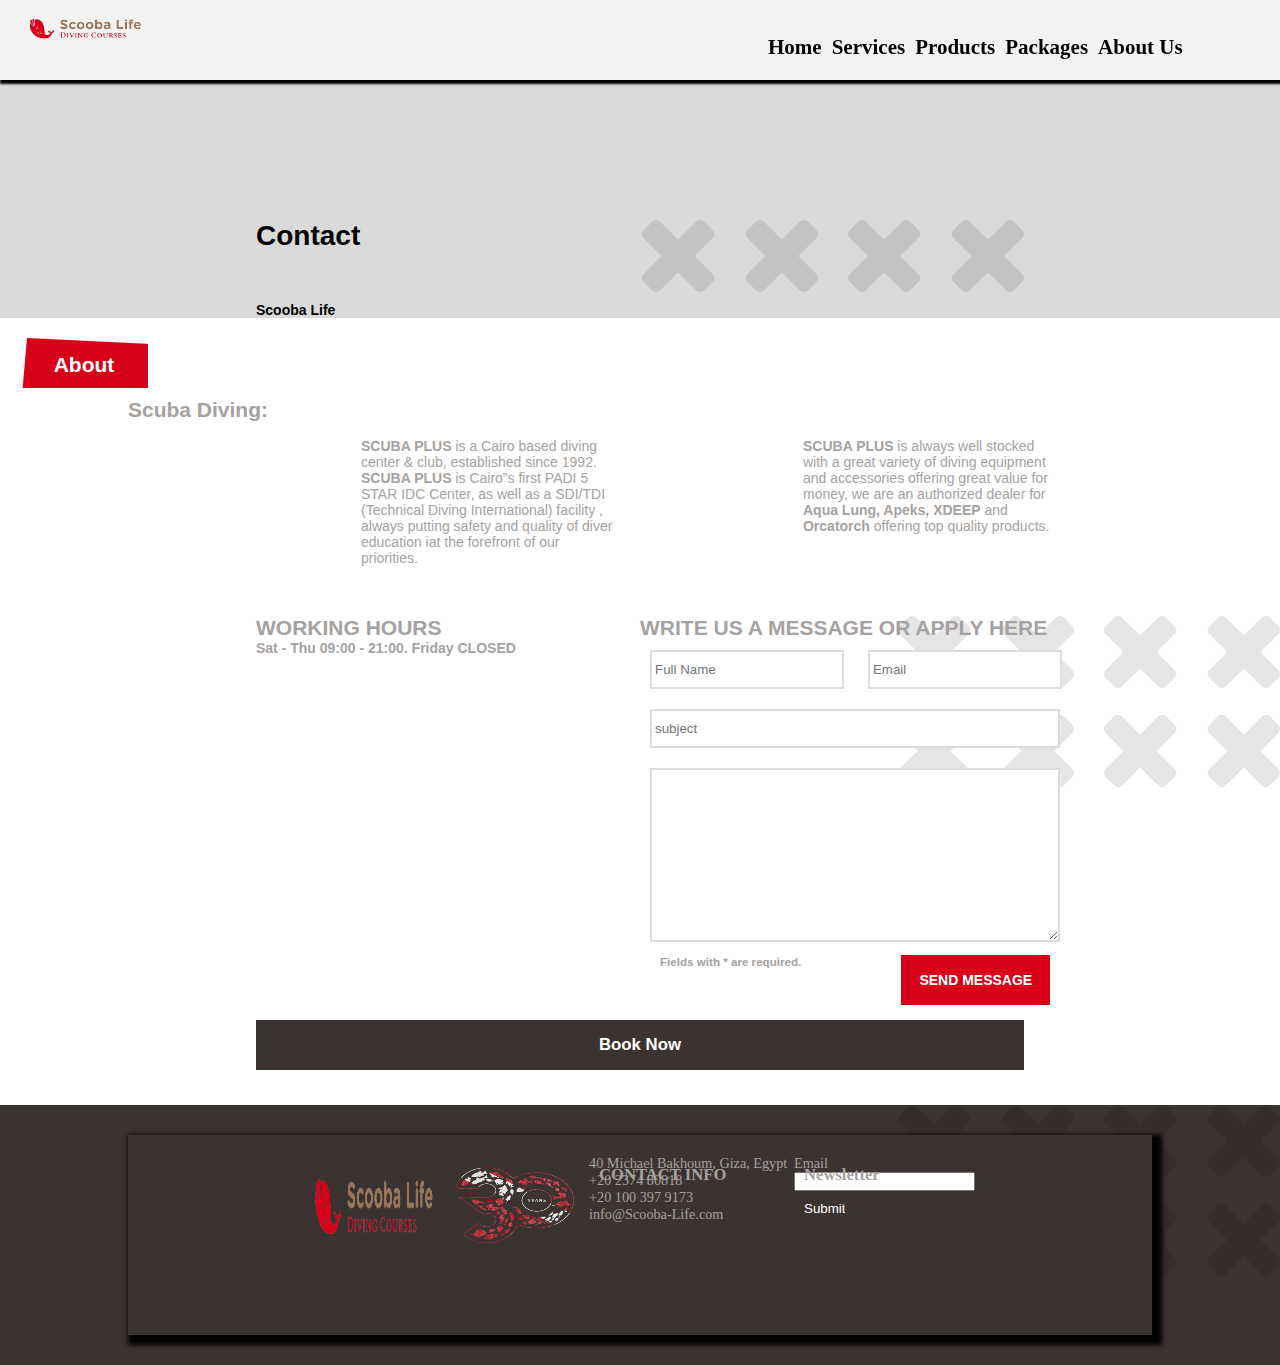
==== About Us.html @ 003651d9 "Add files via upload" ====
<!DOCTYPE html>
<html lang="en">
  <head>
    <meta charset="UTF-8" />
    <meta name="viewport" content="width=device-width, initial-scale=1.0" />
    <link rel="stylesheet" href="Style.css" />
    <title>Services</title>
  </head>
  <body>
    <nav id="nav">
      <img src="Assets/Logo.png " alt="image not found" id="logo"/>
      <ul class="nav-item" id="nav-item">
        <li id="item-1"><a href="index.html">Home</a></li>
        <li id="item-2"><a href="Services.html">Services</a></li>
        <li id="item-3"><a href="Products.html">Products</a></li>
        <li id="item-4"><a href="Packages.html">Packages</a></li>
        <li id="item-5"><a href="About Us.html">About Us</a></li>
      </ul>
    </nav>
    <section class="hero">
      <div class="header">
        <div class="title-course">
          <h1>Contact</h1>
          <h4><a href="">Scooba Life</a></h4>
        </div>
      </div>
      <div class="title" id="title">
        <h2>About</h2>
      </div>
      <div class="about-descripiton" id="about-desc">
        <h2 id="about-title">Scuba Diving:</h2>

        <p id="about-pragh-1">
          <strong>SCUBA PLUS</strong> is a Cairo based diving center & club,
          established since 1992. <br />
          <strong>SCUBA PLUS</strong> is Cairo”s first PADI 5 STAR IDC Center,
          as well as a SDI/TDI (Technical Diving International) facility ,
          always putting safety and quality of diver education iat the forefront
          of our priorities.
        </p>
        <p id="about-pragh-2">
          <strong>SCUBA PLUS</strong> is always well stocked with a great
          variety of diving equipment and accessories offering great value for
          money, we are an authorized dealer for
          <strong>Aqua Lung, Apeks, XDEEP</strong> and
          <strong>Orcatorch</strong> offering top quality products.
        </p>
      </div>
     
<section class="contact-us" id="contact-us">
      <div class="map" id="map" style="width: 30%; margin-left: 20%;
       margin-bottom: 20px;"> 
        <h2>WORKING HOURS</h2>
      <h4 style="margin-bottom: 30px">Sat - Thu 09:00 - 21:00. Friday CLOSED</h4>
        <iframe
          width="300"
          height="200"
          frameborder="0"
          scrolling="no"
          marginheight="0"
          marginwidth="0"
          src="https://maps.google.com/maps?width=300&amp;height=200&amp;hl=en&amp;q=1%20Grafton%20Street,%20Dublin,%20Ireland+(My%20Business%20Name)&amp;t=&amp;z=14&amp;ie=UTF8&amp;iwloc=B&amp;output=embed"
          ><a href="https://www.maps.ie/distance-area-calculator.html"
            >measure area map</a
          ></iframe
        >
      </div>
      <div class="contact-container">
        <h2>
            WRITE US A MESSAGE OR APPLY HERE
        </h2>
        <div class="inputs">
        <div class="personal-data">
          <input type="text" name="" id="name" placeholder="Full Name">
        <input type="email" placeholder="Email" id="email">
      </div>
        <span><input type="text" value="" placeholder="subject" id="subject"></span><br>
        <textarea name="" cols="30" rows="10" id="message"></textarea>
      </div>
      <div class="contact-button">
      <h5>Fields with * are required.</h5>
      <button onclick="checkInput()">SEND MESSAGE</button>
    </div>
      </div>

      

    </section>
    <div class="book-btn"><button>Book Now</button></div>
    
    </section>

    <footer>
      <div class="footer-top">
          <div class="container">
              <div class="row">
                <div class="home-central" id="central">
                  <img id="footer-img" src="Assets/Logo.png" alt="image not found">
                  <img id="footer-img" src="Assets/30imag.png" alt="image not found">
                  <div class="contect" id="contect">
                   <h3><i class=""></i>CONTACT INFO</h3>
                   <ul>
                      <li>40 Michael Bakhoum, Giza, Egypt</li>
                      <li>+20 2374 80818</li>
                      <li>+20 100 397 9173</li>
                      <li>info@Scooba-Life.com</li>
                   </ul>
                  </div>
                  <div class="email">
                   <h3><i class=""></i>Newsletter</h3>
                   <label for="Email">Email</label><br>
                   <input type="email" name="Email" id="input-email"><br>
                      <input type="button" value="Submit">
                  </div>
                </div>
              </div>
          </div>
      </div>
  </footer>
  <script>
    function checkInput() {
  var input_name = document.getElementById("name").value;
  var input_email = document.getElementById("email").value;
  var input_subject = document.getElementById("subject").value;
  var input_msg = document.getElementById("message").value;

  if (
    input_name == "" ||
    input_email == "" ||
    input_subject == "" ||
    input_msg == ""
  ) {
    alert("Please enter fill all data");
    return false;
  } else {
    alert("Message Sent");
  }
  return true;
}


    /* Storing user's device details in a variable*/
    let details = navigator.userAgent;
    
    /* Creating a regular expression 
    containing some mobile devices keywords 
    to search it in details string*/
    let regexp = /android|iphone|kindle|ipad/i;
    
    /* Using test() method to search regexp in details
    it returns boolean value*/
    let isMobileDevice = regexp.test(details);
    
    if (isMobileDevice) {
      console.log("Moblie Done");
      document.getElementById("logo").style.width = "20%";
      document.getElementById("logo").style.top = "20px";
     
    
      document.getElementById("nav-item").style.width = "70%";
      document.getElementById("nav-item").style.height = "40px";
      document.getElementById("item-1").style.fontSize = "0.8em";
      document.getElementById("item-2").style.fontSize = "0.8em";
      document.getElementById("item-3").style.fontSize = "0.8em";
      document.getElementById("item-4").style.fontSize = "0.8em";
      document.getElementById("item-5").style.fontSize = "0.8em";
      document.getElementById("central").style.flexWrap = "nowrap";
      document.getElementById("contect").style.width = "auto";
      document.getElementById("contect").style.fontSize = "0.8em";
      document.getElementById("input-email").style.width = "100%";
  document.getElementById("footer-img").style.height = "40px";
   
      // -- GENERAL
    
    
    
      document.getElementById("about-desc").style.display = "block";
      document.getElementById("about-title").style.height = "30px";
      document.getElementById("about-pragh-1").style.width = "100%";
      document.getElementById("about-pragh-2").style.width = "100%";
      document.getElementById("title").style.width = "25%";
      document.getElementById("contact-us").style.display = "block";
      document.getElementById("contact-us").style.marginLeft = "30px";
      document.getElementById("map").style.marginLeft = "0px";

     
    } else {
      console.log("You are using Desktop");
    }
    
    
    
    
    
    
    </script>
 
  </body>
</html>
---- Style.css ----
* {
    box-sizing: border-box;
    margin: 0;
    padding: 0;
  }
  body {
    font-size: 14px;
    color: #a5a2a1;
  }
  .home-section h1, h3{
    position: absolute;
    margin-left: 10%;
  }
  .home-section h1{
    font-size: 5em;
    top: 50%;
    color: #d80019;
  }
  .home-section h3{
    font-size: 4em;
    top: 65%;
    color: #3b3331;
  }
  .home-section img{
    z-index: -2;
  }

  ul{
    list-style: none;
  }
nav {
    width: 100%;
    z-index: 999;
    background-color: rgb(243, 243, 243);
    height: 80px;
    position: fixed;
    box-shadow: 2px 2px 2px 2px #000;

}
nav a {
    transition: .2s;
    text-decoration: none;
    color: black;
}
nav a:hover {
    transition: .2s;
    color: #d80019;
    border-bottom: 3px solid #d80019;
}
nav img {
    width: 10%;
    position: absolute;
    left: 20px;
    top: 10px;
}
nav .nav-item {
    list-style: none;
    width: 40%;
    display: flex;
    float: right;
    height: 60px;
    flex-direction: row;
    align-content: flex-end;
    flex-wrap: wrap;
}
nav .nav-item li {
font-size: 1.5em;
font-weight: 700;
margin-right: 10px;
}
.hero {
font-family: "Roboto Condensed",Helvetica,Arial,sans-serif;
width: 100%;

}
.hero img{
width: 100%;
}
.hero .header {
    width: 100%;
    background-color: #8080804a;
    display: block;
    padding-top: 200px;

}
.hero .service-central {
    display: inline-flex;
}
.hero .header .title-course{
    width: 60%;
    margin: 20px auto;
    background-image: url(Assets/x.svg);
    background-repeat: no-repeat;
    background-position-x: right;
}
.hero .header .title-course h1{
    color: black;
    margin-bottom: 50px;
}
.hero .header .title-course a {
    transition: .2s;
    text-decoration: none;
    color: black;
}
.hero .header .title-course a:hover {
    transition: .2s;
    color: #d80019;
   
}
.hero .nav-side {
    z-index: -1;
    width: 15%;
    margin-left: 10%;
    position: inherit;
    box-shadow: 2px 2px 2px 2px;
    height: 300px;
}
.hero .nav-side h5{
padding: 20px;
background-color: #d80019;
color: white;
margin: 20px;

}
.hero .service-dec{
    width: 70%;
    margin-left: 2%;

}
.hero .service-dec p{
    margin-top: 10px;
}
.hero .service-dec img{
    width: 45%;
    margin: 5px;
}
.hero .service-card {
    display: flex;
    flex-wrap: wrap;
}

.hero .service-card .card {
    width: 45%;
    padding: 0;
    text-align: center;
    box-shadow: 2px 2px 2px 2px ;
    margin: 20px;
}
.hero .service-card .card img{
width: 80%;
}

.hero .service-card .card h2{
    width: 70%;
    margin: 0 auto;
}
.hero .service-card .card p{
    text-align: start;
    margin-left: 60px;
}
    .hero .service-card .card button{
    margin: 10px 0;
    width: 80%;
    height: 50px;
    color: white;
    background-color: #d80019;
    font-weight: 700;
    font-size: 1.2em;
    border: none;
}
.hero .bruchcrumb {
    padding-top: 250px;
    width: 80%;
    margin: 0 auto;

}
.hero .product-container {
    width: 80%;
    margin: 30px 10%;
    display: flex;
    flex-wrap: wrap;
}
.hero .product-container h2,h5{
    margin-left: 20px;
    
}

.hero .product-container img{
    
    width: 60%;
    object-fit: contain;
    aspect-ratio: 3/2;
    
}
.hero .product-container .prod-card{
    
    border: 2px solid gainsboro;
    margin: 30px 20px;
    flex-grow: 1;
    flex-basis: 200px;
}

.hero .product-container .prod-card .add-prod{
    
    border-top: 2px solid gainsboro;
    margin-top: 30px;
    padding: 10px;
}
.hero .slide{
    width: 100%;
    display: flex;
    flex-wrap: nowrap;
    flex-direction: row;
    align-content: center;
    justify-content: center;
}
.hero .slide img{
width: 10%;
height: 100px;
margin: auto;
}
.hero .slide img:nth-child(2){
width: 20%;
height: 150px;
margin: 0 10px;
filter: contrast(0.5);
z-index: -1;
}

section .title {
    background: url(Assets/h2background.png);
    background-repeat: no-repeat;
    width: 10%;
    height: 50px;
    display: block;
margin-left: 20px;
}
section .title h2{
text-align: center;
color: white;
padding-top: 15px;
}
.about-descripiton{
    width: 80%;
    display: flex;
    margin: auto;

}
.about-descripiton h2{
    margin-top: 10px;
}
.about-descripiton p{
   width: 25%;
   margin: 50px auto;

}

.about-descripiton img{
   width: 20%;
}

.ads img {
    width: 80%;
    margin: 0 auto;
    display: block;
}
.contact-us {
    display: flex;
    background-image: url(Assets/x.svg);
    background-repeat: no-repeat;
    background-position-x: right;
}
.book-btn {
    text-align: center;
}
.book-btn button {
    width: 60%;
    height: 50px;
    border: none;
    margin: 15px;
    background-color: #3b3331;
    color: white;
    font-size: 1.2em;
    font-weight: 700;
}



.contact-container input,textarea{
    margin: 10px;
    padding: 10px 10px 10px 3px;
    border: 2px solid gainsboro;
}
.contact-container span input,textarea {
 width: 95%;
}
.contact-button {
    display: flex;
 width: 95%;
}
.contact-button button {
    flex-grow: 1;
    height: 50px;
    margin-left: 100px;
    color: white;
    font-size: 1em;
    font-weight: 700;
    background-color: #d80019;
    border: none;
}



footer {
    background-color: #3b3331;
    position: relative;
    overflow: hidden;
    color: #a5a2a1;
    font-size: .88889rem;
    background-image: url(Assets/x.svg);
    background-repeat: no-repeat;
    background-position-x: right;
    margin-top: 20px;
}
.footer-top {
    width: 80%;
    margin: 30px auto;
    display: block;
    background-color: #3b3331;
    box-shadow: 5px 5px 5px 5px #000;

}
.footer-top .row{
    height: 200px;
}
.footer-top .row .home-central{
    display: flex;
    width: 70%;
    margin: auto;
    flex-wrap: wrap;
    flex-direction: row;
    justify-content: space-around;
    height: 93px;
    padding: 20px;
}
.footer-top .row .home-central h3{
    margin: 10px;

}
.footer-top img{
    width: 20%;
    height: 100px;

}
.footer-top input[type="button"]{
    background: none;
    color: white;
    border: none;
    margin: 10px;
    cursor: pointer;
}
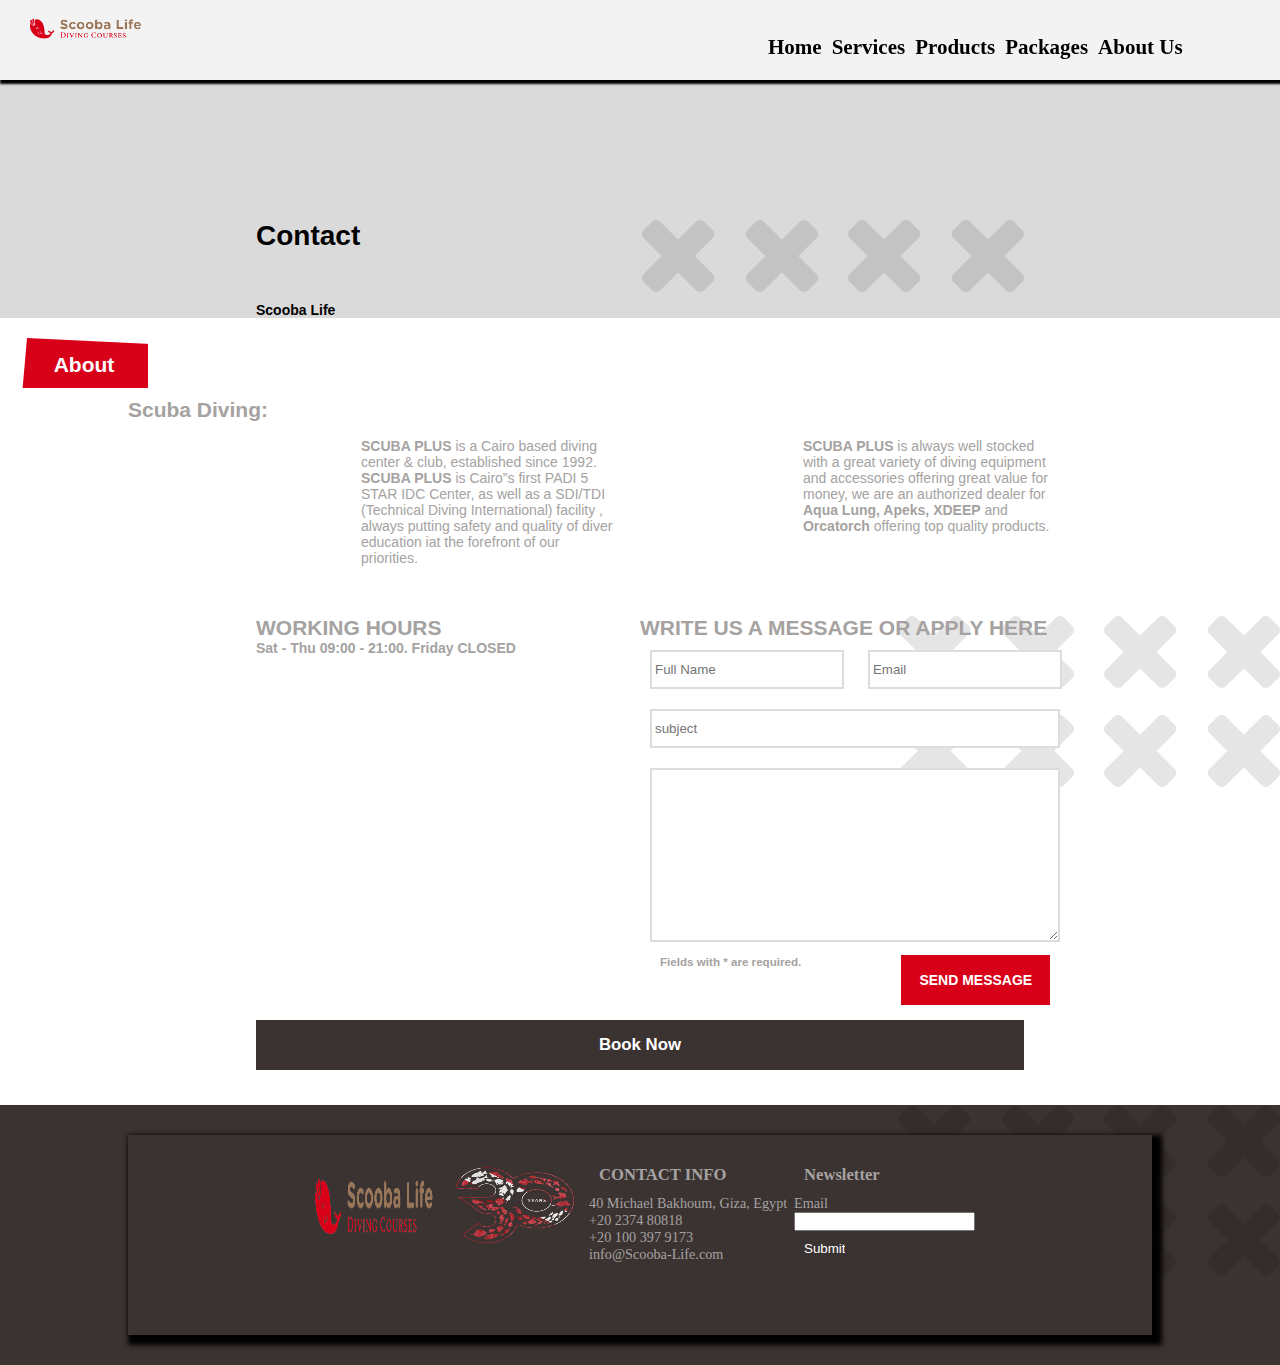
==== commit 9ba5e711: "About Us.html" ====
--- a/About Us.html
+++ b/About Us.html
@@ -3,6 +3,7 @@
   <head>
     <meta charset="UTF-8" />
     <meta name="viewport" content="width=device-width, initial-scale=1.0" />
+      <link rel="icon" href="Assets/Logo-icon.png" type="image/x-icon">
     <link rel="stylesheet" href="Style.css" />
     <title>Services</title>
   </head>
--- a/Style.css
+++ b/Style.css
@@ -345,6 +345,7 @@
 }
 .footer-top .row .home-central h3{
     margin: 10px;
+    position: unset;
 
 }
 .footer-top img{
